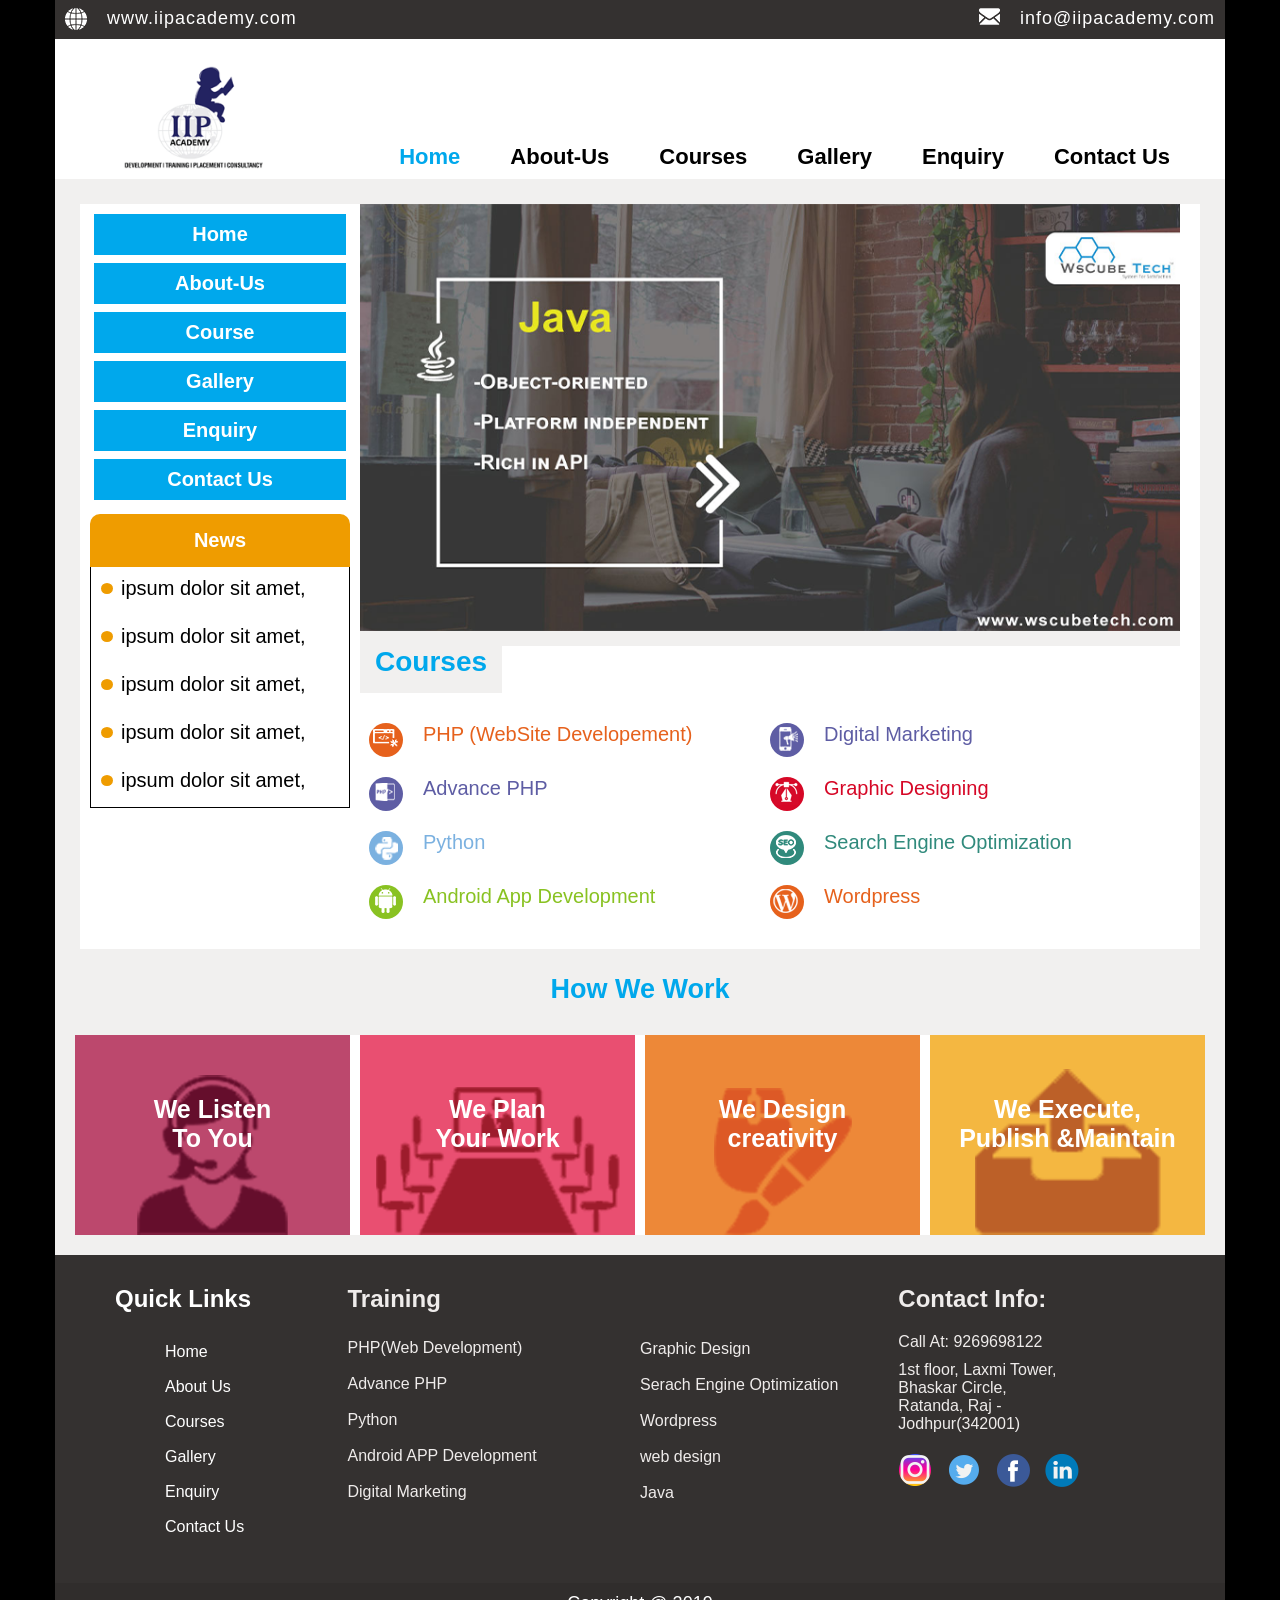
==== index.html @ db1f56e3 "initial commmit" ====
<html>
	<head>
	      <title></title>
	      <link rel="stylesheet" type="text/css" href="CSS/style.css">
	</head>
	<body>
			<div class="maindiv">
				<!-- start header section -->
				 <div class="row1">
				 	  <div class="header_left">
				 	      <div class="header_logo">
				 		       <img src="images1/web.png">
				 	      </div>
				 	      <div class="header_content">
				 	           www.iipacademy.com
				 	      </div>
				 	   </div>  
				 	   <div class="header_right">
				 	   	     <div class="header_logo">
				 		          <img src="images1/INFO.png">
				 	          </div>
				 	          <div class="header_content">
				 		           info@iipacademy.com
				 	          </div>
				 	    </div>      
				  </div>
				<!-- header section end  -->

				<!-- menu section start -->
				<div class="row2">
					 <div class="menu_logo">
					 	  <img src="images1/logo.png">
					 </div>
					 <div>
					 	  <ul class="menu_inner">
					 	  	   <li class="textcolor">
					 	  	   	   <a href="index.html" class="licolor inner_color">Home</a>
					 	  	   </li>
					 	  	   	<li>
					 	  	   	   <a class="licolor" href="about-us.html">About-Us</a>
					 	  	   </li>
					 	  	   	<li>
					 	  	   	   <a class="licolor" href="courses.html">Courses</a>
					 	  	   </li>
					 	  	   	<li class="">
					 	  	   	   <a class="licolor" href="gallery.html"> Gallery</a>
					 	  	   </li>
					 	  	   	<li class="">
					 	  	   	   <a class="licolor" href="enquiry.html">Enquiry</a>
					 	  	   </li>
					 	  	    <li class="">
					 	  	   	   <a class="licolor" href="contact-us.html">Contact Us</a>
					 	  	   </li>
					 	  </ul>
					 </div>
				</div>
				<!-- menu section end -->

				<!-- course section start -->
				<div class="outer_course"> 
                    <div class="inner_course">
					<div class="course_left">
						<div class="inner_course_left">Home</div>
					     <div class="inner_course_left">About-Us</div>
                              <div class="inner_course_left">Course</div>
                              <div class="inner_course_left">Gallery</div>
                              <div class="inner_course_left">Enquiry</div>
                              <div class="inner_course_left">Contact Us</div>

                              <div class="inner_course_part2">
                              	News
                              </div>

                              <div class="inner_course_part3">
                              	<div class="inner_course_part4">
                              		<div class="inner_image">
                              			<img src="images1/dot.jpg">
                              		</div>	
                              		<div class="inner_content">
                              		     ipsum dolor sit amet,
                              		</div>

                              	</div>

                              	<div class="inner_course_part4">
                              		<div class="inner_image">
                              			<img src="images1/dot.jpg">
                              		</div>	
                              		<div class="inner_content">
                              		ipsum dolor sit amet,
                              		</div>
                              	</div>

                              	<div class="inner_course_part4">
                              		<div class="inner_image">
                              			<img src="images1/dot.jpg">
                              		</div>	
                              		<div class="inner_content">
                              		ipsum dolor sit amet,
                              		</div>
                              	</div>
                              	
                              	<div class="inner_course_part4">
                              		<div class="inner_image">
                              			<img src="images1/dot.jpg">
                              		</div>	
                              		<div class="inner_content">
                              		ipsum dolor sit amet,
                              		</div>
                              	</div>

                              	<div class="inner_course_part4">
                              		<div class="inner_image">
                              			<img src="images1/dot.jpg">
                              		</div>	
                              		<div class="inner_content">
                              		ipsum dolor sit amet,
                              		</div>
                              	</div>
                              </div>
                         </div>
                         <div class="course_right">
                              <div class="banner_image">
					          <img src="images1/banners.png">
					     </div>
					     <div class="course_heading">
					     	<h2>Courses</h2>
					     </div>

					 	<div class="outer_courses">
					 		<div class="outer_courses_left">
					 			<div class="courses">
					 			     <div class="courses_images">
					 				    <img src="images1/courses/php.png">
					 			     </div>
					 			     <div class="courses_content">
					 				    PHP (WebSite Developement)
					 			     </div>
					 			</div> 

					 			<div class="courses">
					 			     <div class="courses_images2">
					 				    <img src="images1/courses/adv-php.png">
					 			     </div>
					 			     <div class="courses_content2">
					 				    Advance PHP					 			     
					 				</div>
					 			</div> 

					 			<div class="courses">
					 			     <div class="courses_images3">
					 				    <img src="images1/courses/python.png">
					 			     </div>
					 			     <div class="courses_content3">
					 				    Python					 				
					 				</div>
					 			</div>

					               <div class="courses">
					 			     <div class="courses_images4">
					 				    <img src="images1/courses/android.png">
					 			     </div>
					 			     <div class="courses_content4">
					 				   Android App Development
					 				</div>
					 			</div>                  
					 		</div>
					 		<div class="outer_courses_right">
					 			<div class="courses2">
					 			     <div class="courses_images5">
					 				    <img src="images1/courses/digi-marketing.png">
					 				</div>    
					 		          <div class="courses_content5">
					 				     Digital Marketing
					 			     </div>
					 			</div> 
					 			<div class="courses2">    
					 		          <div class="courses_images6">
					 				    <img src="images1/courses/graphic-design.png">
					 			     </div>
					 			     <div class="courses_content6">
					 				     Graphic Designing
					 			     </div>
					 			</div>
					 			<div class="courses2">     
					 			     <div class="courses_images7">
					 				    <img src="images1/courses/seo.png">
					 			     </div>
					 			     <div class="courses_content7">
					 				     Search Engine Optimization
					 			     </div>
					 			</div>
					 			<div class="courses2">     
					 			     <div class="courses_images8">
					 				    <img src="images1/courses/wordpress.png">
					 			     </div>
					 			     <div class="courses_content8">
					 				     Wordpress
					 		          </div>
					 		    	</div>		
					 	     </div>         
				          </div>
				     </div>                      	
				</div>
				</div>		
				<!-- course section end -->

				<!-- work section start -->
					<div class="row4">
						<div class="heading">
						     <h2> How We Work</h2>
					     </div>
						<div class="row4_part2">
							<div class="box">
							     <div class="listen">
								    We Listen <br>To You
							     </div>
							     <div class="plan">
								    We Plan <br>Your Work
							     </div>
							     <div class="Design">
								    We Design <br>creativity
							     </div>
							     <div class="execute">
								    We Execute,<br>Publish &Maintain
							     </div>
							</div>     
						</div>
					</div>

				<!-- work section end -->

				<!-- footer section start -->

					<div class="outer_footer">
					     <div class="part1">	
							<div>
								<h2> Quick Links</h2>
							</div>
							<div>	
								<ul class="ql_content">
									<li>Home</li>
									<li>About Us</li>
									<li>Courses</li>
									<li>Gallery</li>	
									<li>Enquiry</li>
									<li>Contact Us</li>
								</ul>
							</div>
						</div>

						     <div class="part2">			
								<div>
									<h2> Training</h2>
								</div>
								<div>	
									<ul class="training_content">
										<li>PHP(Web Development)</li>
										<li>Advance PHP</li>
										<li>Python</li>
										<li>Android APP Development</li>	
										<li>Digital Marketing</li>
									</ul>
								</div>
							</div>

								<div class="part3">
									<div>	
										<ul class="training_right_content">
											<li>Graphic Design</li>
											<li>Serach Engine Optimization</li>
											<li>Wordpress</li>
											<li>web design</li>	
											<li>Java</li>
										</ul>
									</div>	
							     </div>
 
								<div class="part4">
							     	   <div>
							     	   	<h2>Contact Info:</h2>
							     	   </div>
							     	   <div class="call">Call At: 9269698122</div>
							     	   <div class="address">1st floor, Laxmi Tower,<br> Bhaskar Circle,<br> Ratanda, Raj -<br> Jodhpur(342001)</div>
							     	   <div class="social_link">
							     	   	<div>
							     	   		<img src="images1/instagram.png">
							     	   	</div>
							     	   	<div>
							     	   		<img src="images1/twitter.png">
							     	   	</div>
							     	   	<div>
							     	   		<img src="images1/facebook.png">
							     	   	</div>
							     	   	<div>
							     	   		<img src="images1/linked-in.png">
							     	   	</div>
							     	   </div>
							     </div>
					</div>
				<!-- footer section end -->

				<!-- copyright section start -->
				    <div class="last_row">
				    	     <div class="copy">
					        Copyright @ 2019
					     </div> 
				    </div>
				<!-- copyright section end -->
			</div>
	</body>
</html>
---- CSS/style.css ----
*{
	margin: 0px;
	padding: 0px;
	box-sizing: border-box;
}

a{
	text-decoration: none;
	color: black;
}

body{
	 background: black;
	 font-family: arial;
}

.maindiv{
	width: 1170px;
	margin: auto;
}
.row1{
	background: #343130;
	display: flex;
	color: white;
	gap: 10px;
	justify-content: space-between;
	box-sizing: border-box;
	letter-spacing: 1px ;
}
.header_left{
	  display: flex;
}
.header_right{
	  display: flex;
}
.header_content{
	font-size: 18px;
	padding:8px 10px ;
}
.header_logo{
	padding: 8px 10px;
}
.row2{
	background: white;
	display: flex;
	justify-content: space-between;
	font-weight: bold;
	font-size: 22px;
	padding: 5px 55px;
	box-sizing: border-box;
}
.menu_inner{
	list-style: none;
	padding-top: 100px;
	display: flex;
	gap: 50px;
}
.menu_logo img{
    width: 170px;
}
.inner_color{
	color:#00a8ec;
}
.licolor:hover {
	color: #00a8ec;
	text-decoration: underline;
	/*border-bottom: 2px solid #00a8ec;*/
}
/*.menu_inner li:hover a{
	  color: #00a8ec  
	text-decoration: underline;
	border-bottom: 2px solid #00a8ec;
}*/
.outer_course{
	background: #f1f0ef;
	width: 100%;
	padding: 25px ;
	box-sizing: border-box;
}
.inner_course{
	background: white;
	width: 100%;
	display: flex;
	padding-top: 0px;
	box-sizing: border-box;
	justify-content: space-between;
}
.banner_image img{
	width: 820px;
}
.banner_image{
	background: #f1f0ef;
	padding-bottom: 15px;

}
.course_left{
	color: white;
	text-align: center;
	width: 275px;
	font-size: 20px;
	margin:6px 10px ;
	box-sizing: border-box;
}
.inner_course_left{
	padding:9px 9px ;
	background: #00a8ec;
	border: 4px solid;
	font-weight: bold;
}
.inner_course_part2{
	width: 100%;
	border-top-right-radius: 10px;
	border-top-left-radius:10px; 
	margin-top: 10px;
	background: #ef9c00;
	padding: 15px;
	box-sizing: border-box;
	font-weight: bold;
}
.inner_course_part3{
	width: 100%;
	border: 1px solid black;
	border-top:0px ;
	color: black;
}
.inner_course_part4{
	display: flex;
	gap: 8px;
	align-items: center;
	padding: 10px 15px 15px 10px;
}
.inner_image img{
	border-radius: 50%;
}
.course_heading{
	background: #f1f0ef;
	color: #00a8ec;
	display: inline-block;
	padding: 0px 15px 15px 15px;
}
.course_heading h2{
	font-size: 28px;
}
.outer_courses_left{
	width: 50%;
	margin-top: 30px;
	padding-bottom: 10px;
	padding-left: 9px;
	box-sizing: border-box;
}
.outer_courses_right{
	width: 50%;
	margin-top: 30px;
	padding-bottom: 10px;
	box-sizing: border-box;
}
.courses{
	display: flex;
	gap: 20px;
	padding-bottom: 20px;
}
.courses_images{
	background : #e6611c;
	border-radius: 50%;
}
.course_right{
	width: 850px;
	padding-right: 20px;
}
.courses_content{	
	color: #e6611c;
	font-size: 20px;
}
.courses_images2{
	background: #5e5da4;
	border-radius: 50%;
}
.courses_content2{
    color: #5e5da4;
    font-size: 20px;
}
.courses_images3{
	background: #7bb1e0;
	border-radius: 50%;
}
.courses_content3{
    color: #7bb1e0;
	font-size: 20px;
}
.courses_images4{
    background:#89c222 ;
    border-radius: 50%;
}
.courses_content4{
	color: #89c222;
	font-size: 20px;
}
.outer_courses{
	display: flex;
}
.courses_images5{
    background:#5e5da4 ;
    border-radius: 50%;
}
.courses_content5{
	color: #5e5da4 ;
	font-size: 20px;
}
.courses_images6{
    background:#d60726 ;
    border-radius: 50%;
}
.courses_content6{
	color:#d60726 ;
	font-size: 20px;
}
.courses_images7{
    background:#308a7c ;
    border-radius: 50%;
}
.courses_content7{
	color:#308a7c ;
	font-size: 20px;
}
.courses_images8{
    background:#e6611c ;
    border-radius: 50%;
}
.courses_content8{
	color: #e6611c;
	font-size: 20px;
}
.courses2{
	display: flex;
	gap:20px;
	padding-bottom: 20px;
}
.row4{
	width: 100%;
	background:#f1f0ef;
	box-sizing: border-box;
}
.heading{
	text-align: center;
	font-size: 18px;
	font-weight: bold;
	color: #00a8ec;
	padding-bottom:10px ;
	box-sizing: border-box;
}
.row4_part2{
	padding: 20px;
	box-sizing: border-box;
}
.listen{
	width: 25%;
	height: 200px;
	background: rgb(188,72,109);
	text-align: center;
	font-size: 25px;
	font-weight: bold;
	padding-top: 60px;
	color: white;
	background-image: url(../images1/how/HOW-WE-WORK1.png);
	background-repeat: no-repeat;
	background-position:bottom center;
}
.plan{
	width: 25%;
	height: 200px;
	background:rgb(233,79,113) ;
	text-align: center;
	font-size: 25px;
	font-weight: bold;
	padding-top: 60px;
	color: white;
	background-image: url(../images1/how/HOW-WE-WORK2.png);
	background-repeat: no-repeat;
	background-position:bottom center;
}
.design{
	width: 25%;
	height: 200px;
	background:rgb(237,136,56);
	text-align: center;
	font-size: 25px;
	font-weight: bold;
	padding-top: 60px;
	color: white;
	background-image: url(../images1/how/HOW-WE-WORK3.png);
	background-repeat: no-repeat;
	background-position:bottom center;
}
.execute{
	width: 25%;
	height: 200px;
	background:rgb(244,183,65) ;
	text-align: center;
	font-size: 25px;
	font-weight: bold;
	padding-top: 60px;
	color: white;
	background-image: url(../images1/how/HOW-WE-WORK4.png);
	background-repeat: no-repeat;
	background-position:bottom center;
}
.box{
	display: flex;
	gap: 10px;
	background: white;
}
.outer_footer{
	background: #343130;
	color: #efeceb;
	display: flex;
}
.part1{
	color: white;
	padding:30px 60px ;
	box-sizing: border-box;
	width: 25%;
}
.ql_content{
	color: white;
	padding-left: 50px;
	padding-top: 30px;
	box-sizing: border-box;
}
.ql_content li{
	list-style: none;
	padding-bottom: 17px;
	box-sizing: border-box;
}
.part2{
	width: 25%;
	padding-top: 30px;
	box-sizing: border-box;
}
.training_content li{
	padding-bottom: 12px;
	list-style: none;
    box-sizing: border-box;
    padding-top: 6px;
}
.training_content{
	padding-top: 20px;
}
.training_right_content{
	padding-top: 85px;
	box-sizing: border-box;
}
.training_right_content li{
	list-style: none;
	padding-bottom: 18px;
	box-sizing: border-box;
}
.social_link{
	display: flex;
	padding-top: 20px;
	gap: 15px;
}
.part4{
	padding-top: 30px;
	padding-left: 60px;
	box-sizing: border-box;
}
.call{
	padding-top: 20px;
	box-sizing: border-box;
}
.address{
	padding-top: 20px;
}
.last_row{
	width: 100%;
	background: #302d2c;
}	
.copy{
   color: white;
   font-size: 18px;
   padding: 10px 10px;
   box-sizing: border-box;
   text-align: center;
}
.aboutus_content_right{
	padding:10px 20px;
	box-sizing: border-box;
}
.about_content{
	padding-top: 30px;
	font-size: 18px;
	box-sizing: border-box;
}
.iip_content{
	font-weight: bold;
	padding-top: 30px;
	padding-bottom: 20px;
	box-sizing: border-box;
	font-size: 20px;
}
.about_heading{
	display: flex;
	justify-content: space-between;
	padding: 0px 0px 0px  20px;
}
.heading2 span {
	font-style: italic;
	color:#00a8ec;
}
.points{
	padding-bottom: 70px;
}
.about_content p{
	padding-bottom: 15px;
}
.contact_row2{
	display: flex;
	gap: 20%;
}
.contact_left img{
	width: 70px;
    box-sizing: border-box;
}
.contact_content{
	padding-bottom: 20px;
	line-height: 30px;
	box-sizing: border-box;
}
.contact_content span{
	font-weight: bold;
	color: black;
}
.contact_content p{
	color:#00a8ec;
}
.contact_left{
	width: 50%;
	padding-left: 40px;
}
.contact_right{
	width: 50%;
}
.contact_right img{
	width: 70px;
	box-sizing: border-box;
}
.contact_images{
	padding: 20px 91px;
	box-sizing: border-box;
}
.contact_content2{
	padding: 20px;
	word-spacing: 9px;
	line-height: 30px;
	box-sizing: border-box;
}
.contact_row3 img{
     padding: 20px;
     width: 800px;
     box-sizing: border-box;
}
.map_heading{
	padding-top: 20px;
	padding-left: 20px;
	box-sizing: border-box;
}
.image_row1{
	display: flex;
	gap: 10px;
	padding: 20px;
	justify-content: space-between;
}
.image_row1 img{
	width: 225px;
	border-radius: 9px 9px 0px 0px ;
	box-sizing: border-box;
}
.title{
	background: black;
	color: white;
	text-align: center;
	padding: 15px;
	font-size: 18px;
	margin-top: 5px;
	box-sizing: border-box;
	border-radius: 0px 0px 9px 9px;
}
.image_row3{
	display: flex;
	gap: 30px;
	padding-bottom: 20px;
	padding-top: 20px;
	padding-left: 27px;
	padding-right: 10px;
}
.image_row3 img{
	width: 225px;
	height: 170px;
	box-sizing: border-box;
	border-radius: 9px 9px 0px 0px ;
}
.courses_row2{
	padding-left: 30px;
	padding-bottom: 10px;
	box-sizing: border-box;
	display: flex;
	gap: 50px;
}
.row2_icon1{
	width: 210px;
	margin: auto;
	text-align: center;
	padding-top: 20px;
}
.icon1{ 
	background: #e6611c;
	width: 100%;
	padding: 25px 20px;
	border-radius: 9px 9px 0px 0px;
}
.ring{
	width: 130px;
   border: 8px solid white;
   border-radius: 50%;
   margin: auto;
   padding: 15px 15px ;	
}
.ring img {
	width: 73px;
}
.icon1_content{
	text-align: center;
	color: #e6611c;
	font-size: 22px;
	padding: 5px 0px;
	width: 210;
	border-radius:0px 0px 9px 9px;
	border: 1px solid #e6611c;
}
.icon2{
	background: #7bb1e0;
	padding: 15px 20px;
	width: 100%;
	border-radius: 9px 9px 0px 0px;
}
.icon2_content{
	text-align: center;
	color:#7bb1e0;
	font-size: 22px;
	padding: 20px 0px;
	width: 210;
	border-radius:0px 0px 9px 9px;
	border: 1px solid #7bb1e0;
}
.icon3{
	background: #5e5da4;
	padding: 15px 20px;
	width: 100%;
	border-radius: 9px 9px 0px 0px;
}
.icon3_content{
	text-align: center;
	color:#5e5da4;
	font-size: 22px;
	padding: 20px 0px;
	width: 210;
	border-radius:0px 0px 9px 9px;
	border: 1px solid #5e5da4;
}	
.icon4{
	background: #308a7c;
	padding: 15px 20px;
	width: 100%;
	border-radius: 9px 9px 0px 0px;
}
.icon4_content{
	text-align: center;
	color:#308a7c;
	font-size: 22px;
	padding: 9px 0px;
	width: 210;
	border-radius:0px 0px 9px 9px;
	border: 1px solid #308a7c;
}	
.icon5{
	background: #89c222;
	padding: 15px 20px;
	width: 100%;
	border-radius: 9px 9px 0px 0px;
}
.icon5_content{
	text-align: center;
	color:#89c222;
	font-size: 22px;
	padding: 9px 0px;
	width: 210;
	border-radius:0px 0px 9px 9px;
	border: 1px solid #89c222;
}	
.icon6{
	background:#d60726 ;
	padding: 15px 20px;
	width: 100%;
	border-radius: 9px 9px 0px 0px;
}
.icon6_content{
	text-align: center;
	color:#d60726;
	font-size: 22px;
	padding: 25px 0px;
	width: 210;
	border-radius:0px 0px 9px 9px;
	border: 1px solid #d60726;
}
.icon7{
	background: #5e5da4;
	padding: 7px 20px;
	width: 100%;
	border-radius: 9px 9px 0px 0px;
}
.icon7_content{
	text-align: center;
	color:#5e5da4;
	font-size: 22px;
	padding: 25px 0px;
	width: 210;
	border-radius:0px 0px 9px 9px;
	border: 1px solid #5e5da4;
}
.icon8{
	background: #e6611c;
	padding: 19px 20px;
	width: 100%;
	border-radius: 9px 9px 0px 0px;
}
.icon8_content{
	text-align: center;
	color:#e6611c;
	font-size: 22px;
	padding: 25px 0px;
	width: 210;
	border-radius:0px 0px 9px 9px;
	border: 1px solid #e6611c;
}
.icon9{
	background:darkgreen ;
	padding: 7px 20px;
	width: 100%;
	border-radius: 9px 9px 0px 0px;
}
.icon9_content{
	text-align: center;
	color:darkgreen;
	font-size: 22px;
	padding: 25px 0px;
	width: 210;
	border-radius:0px 0px 9px 9px;
	border: 1px solid darkgreen;
}
.form_row{
	margin-top: 30px;
	margin-left: 20px;
}
.form_row label{
	font-size: 17px;
	font-weight: bold;
	padding-right: 30px;
}	
.gender_class{
	font-size: 10px;
	color: #5b5b5b;
}
label{
	width: 150px;
	display: inline-block;
}
.box1{
	width: 200px;
	height: 30px;
}
.select_box{
	margin-top: 30px;
}
.textbox{
	width: 200px;
	height: 90px;
	color: #5b5b5b;
}
.button{
	background:#09F ;
	color: white;
	border-radius:10px;
	border: 0px;
	font-size: 18px;
	font-weight: bold;
	padding: 10px 15px;
	margin-bottom: 10px;
}
.address{
	padding-top:10px ;
}
.row7{
	display: flex;
}
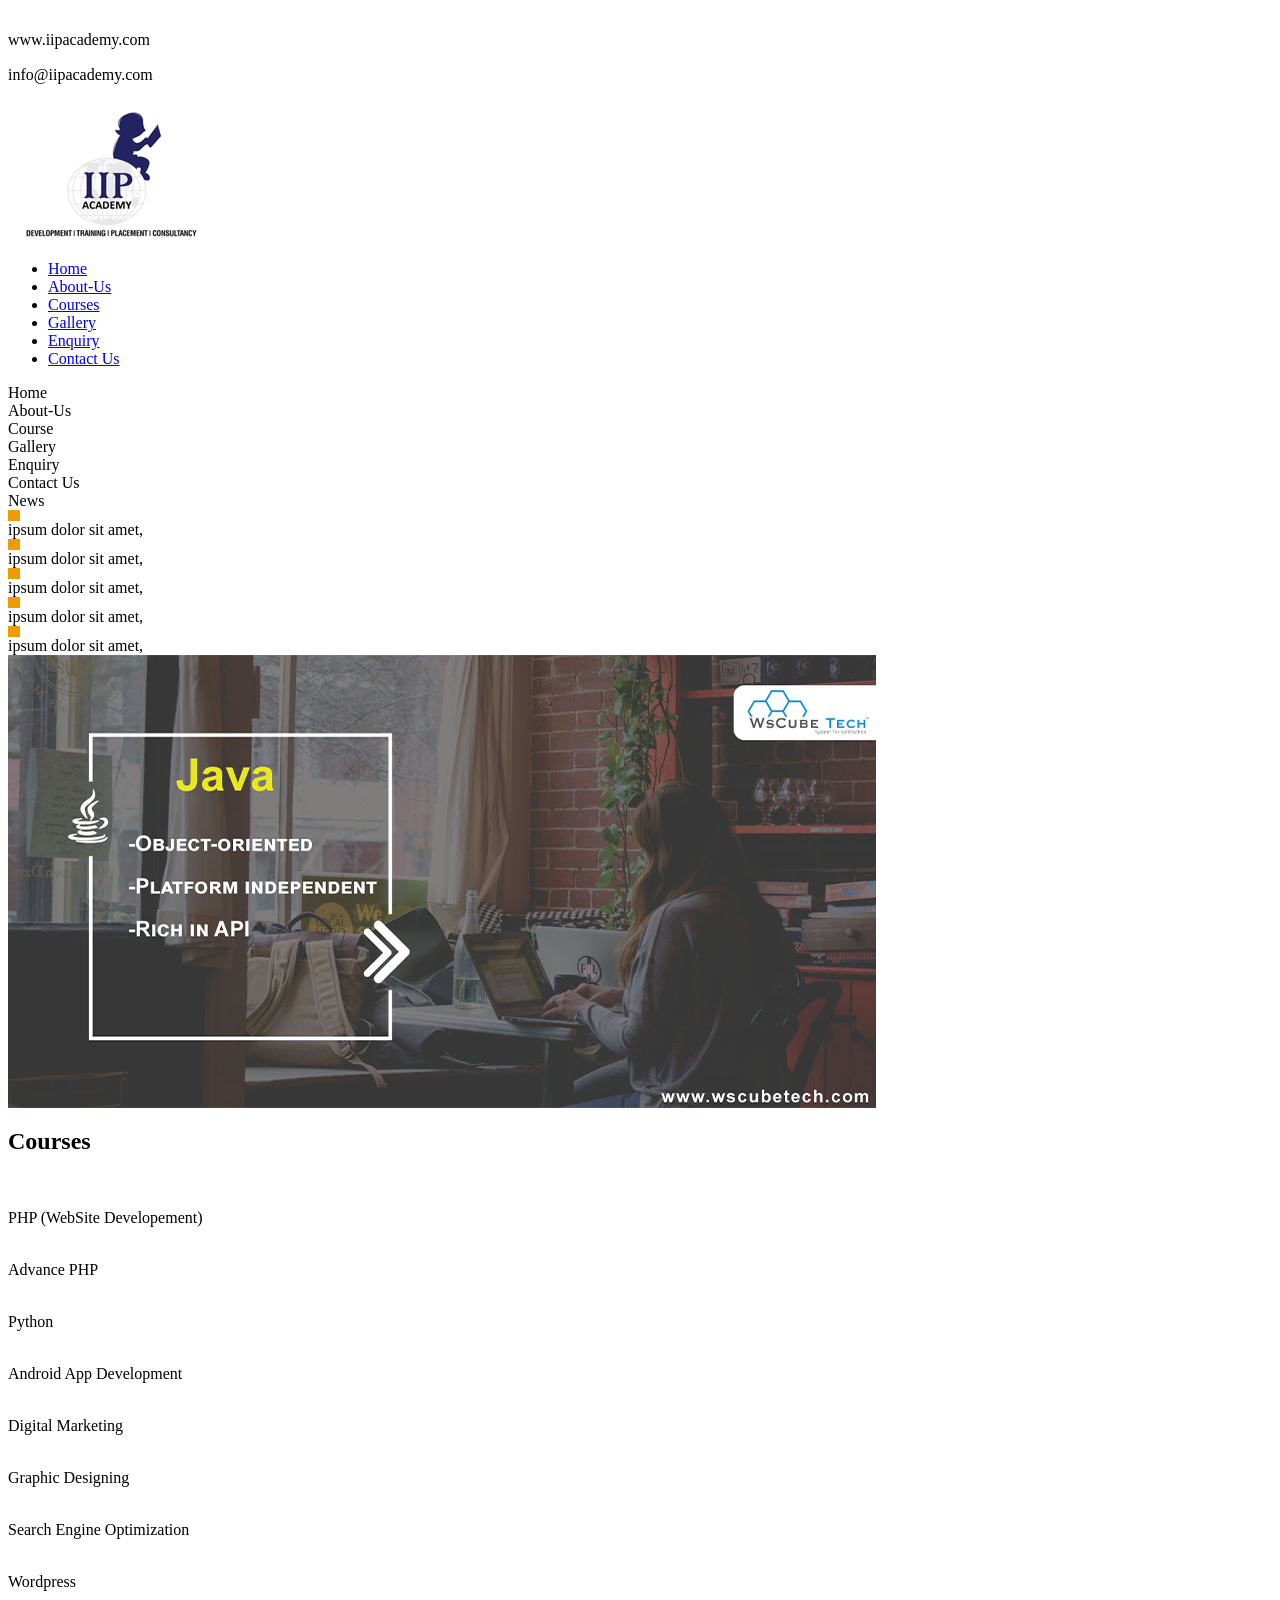
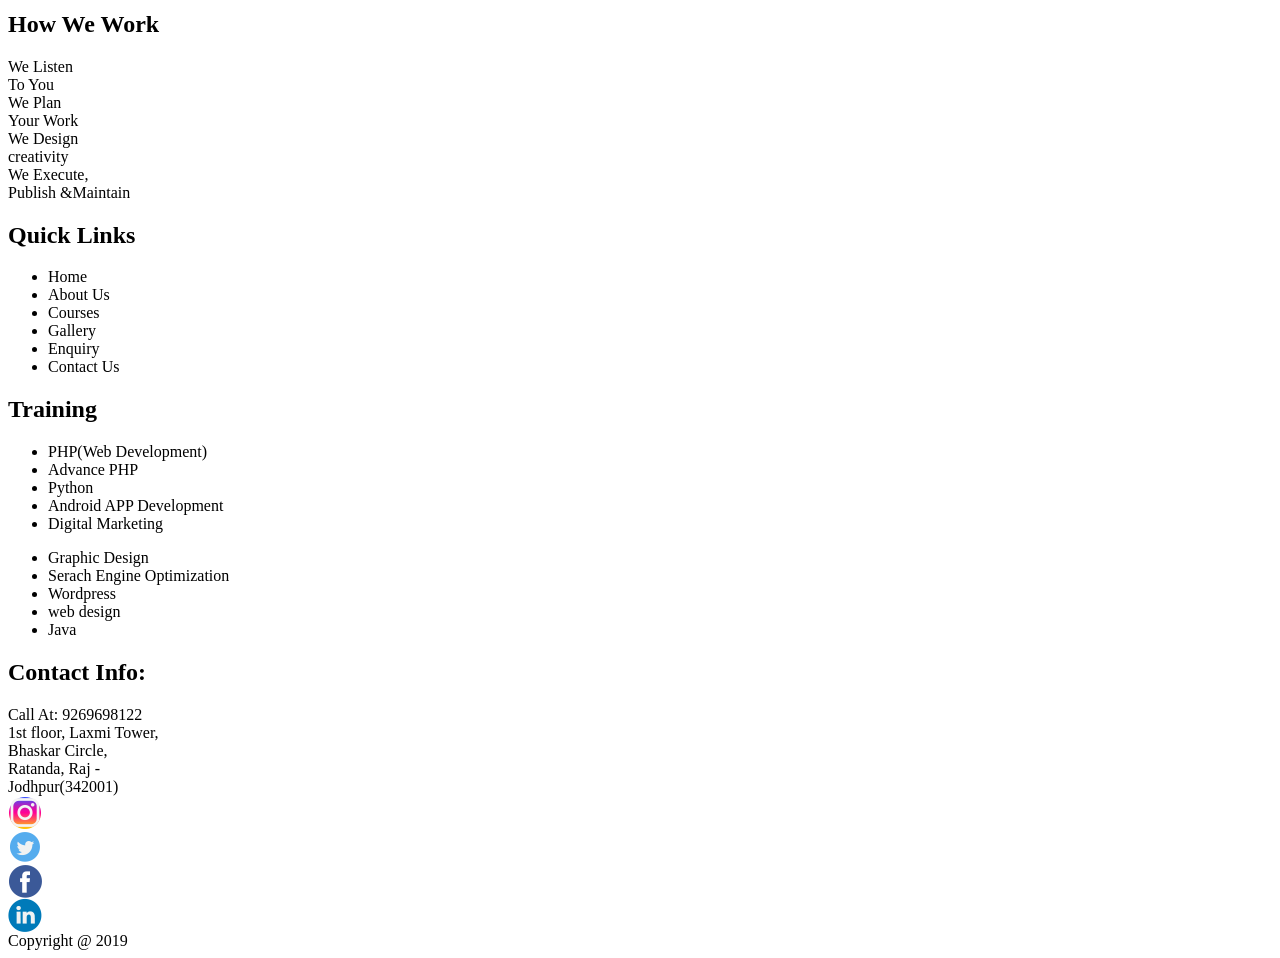
==== commit cf8d7911: "again updated" ====
--- a/index.html
+++ b/index.html
@@ -1,7 +1,7 @@
 <html>
 	<head>
 	      <title></title>
-	      <link rel="stylesheet" type="text/css" href="CSS/style.css">
+	      <link rel="stylesheet"  href="css/style.css">
 	</head>
 	<body>
 			<div class="maindiv">
@@ -10,7 +10,7 @@
 				 	  <div class="header_left">
 				 	      <div class="header_logo">
 				 		       <img src="images1/web.png">
-				 	      </div>
+				 	      </div>  
 				 	      <div class="header_content">
 				 	           www.iipacademy.com
 				 	      </div>
